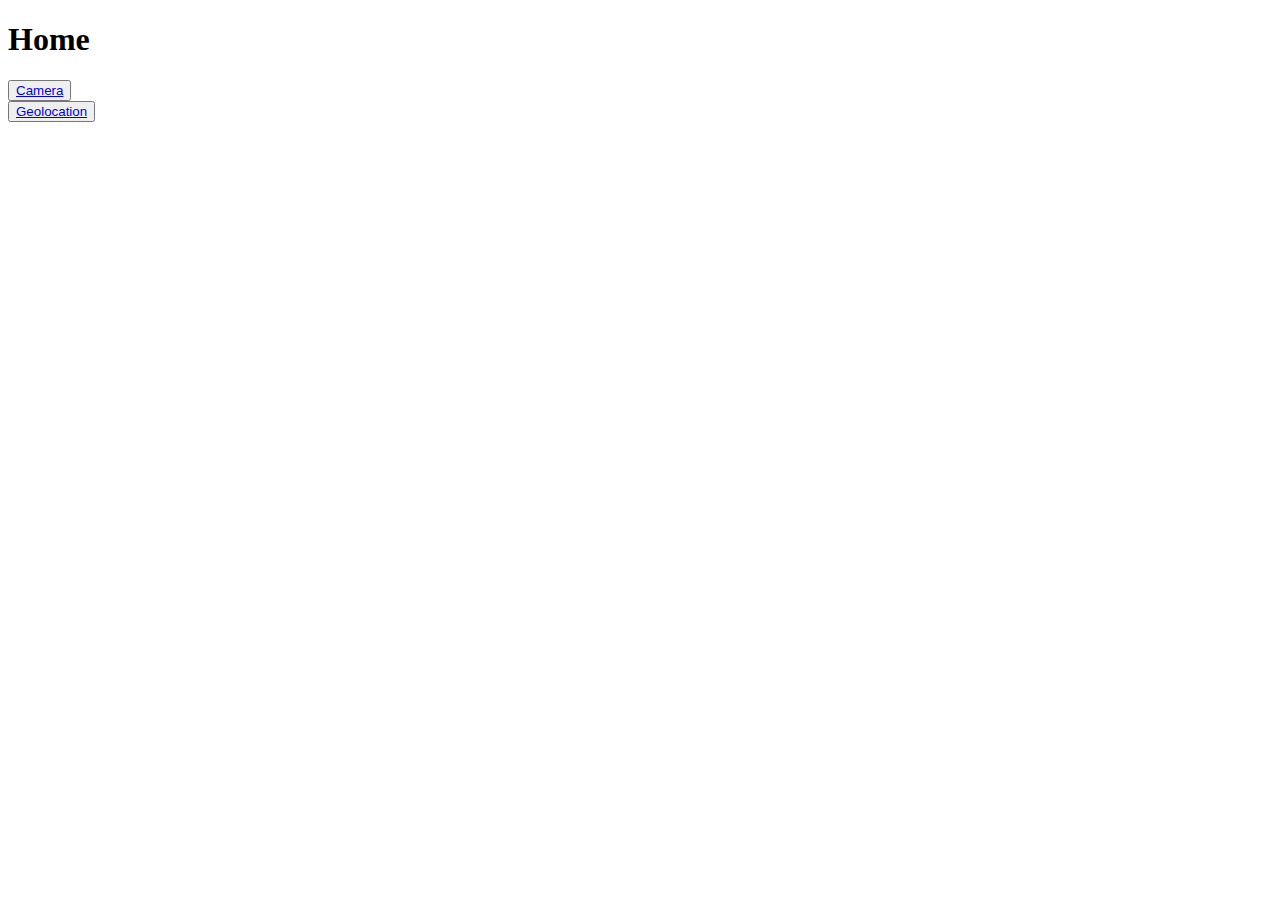
==== index.html @ 5df3c9c8 "Added index HTML" ====
<!DOCTYPE html>
<html lang="en">
    <head>
        <meta charset="UTF-8">
        <meta name="viewport" content="width=device-width", initial-scale="1.0">
        <title>Geolocation and Camera PWA</title>
        <link rel="stylesheet" href="styles.css">
        <link rel="manifest" href="manifest.json"> <!-- PWA Manifest -->
    </head>

    <body>
        <h1>Home</h1>

        <div>
            <button id="locationPage">
                <a href="pages/camera.html">Camera</a>
            </button>
        </div>

        
        <div>
            <button id="locationPage">
                <a href="pages/geolocation.html">Geolocation</a>
            </button>
        </div>

    <script src="js/app.js"></script>
    </body>
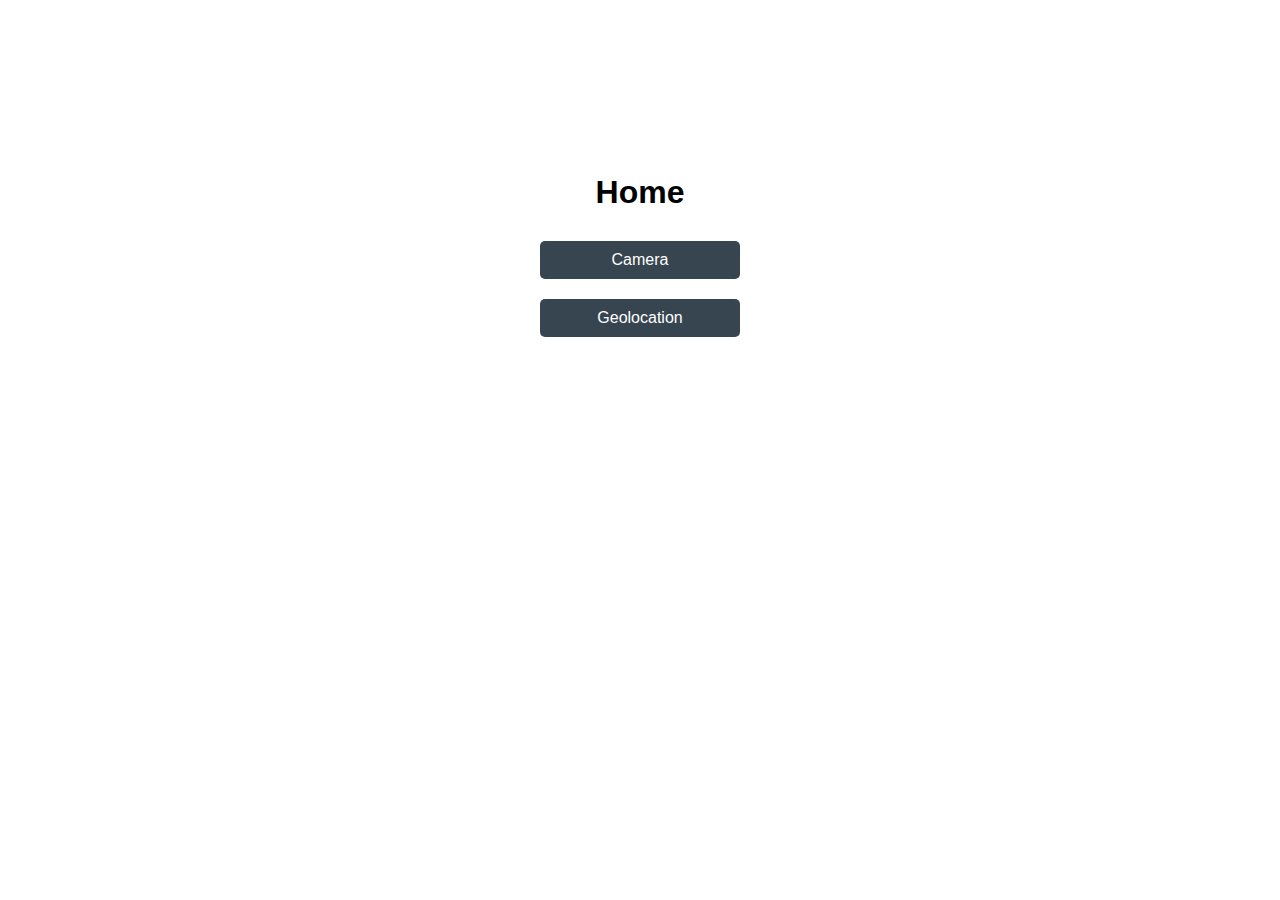
==== commit 8dd458cc: "Created homepage with styling." ====
--- a/index.html
+++ b/index.html
@@ -4,7 +4,7 @@
         <meta charset="UTF-8">
         <meta name="viewport" content="width=device-width", initial-scale="1.0">
         <title>Geolocation and Camera PWA</title>
-        <link rel="stylesheet" href="styles.css">
+        <link rel="stylesheet" href="css/styles.css">
         <link rel="manifest" href="manifest.json"> <!-- PWA Manifest -->
     </head>
 
@@ -25,4 +25,5 @@
         </div>
 
     <script src="js/app.js"></script>
-    </body>+    </body>
+</html>--- a/css/styles.css
+++ b/css/styles.css
@@ -0,0 +1,39 @@
+body{
+    display: flex;
+    flex-direction: column; /* Align items ontop of one another, default would be row */ 
+    justify-content: center;
+    align-items: center;
+    height: 100vh; /* Body to be same height as viewport */
+    margin-top: -200px;
+    text-align: center;
+    font-family: Arial, Helvetica, sans-serif;
+}
+
+h1{
+    margin-bottom: 20px;
+}
+
+div{
+    margin: 10px 0; /* Add a gap between buttons */
+}
+
+button{
+    width: 200px;
+    padding: 10px;
+    background-color: #36454F;
+    color: white;
+    border: none;
+    border-radius: 5px;
+    cursor: pointer;
+    font-size: 16px;
+    text-align: center;
+}
+
+button a{
+    color: white;
+    text-decoration: none;
+    display: block;
+    width: 100%; /* Makes whole button clickable */
+    height: 100%; /* Makes whole button clickable */
+    
+}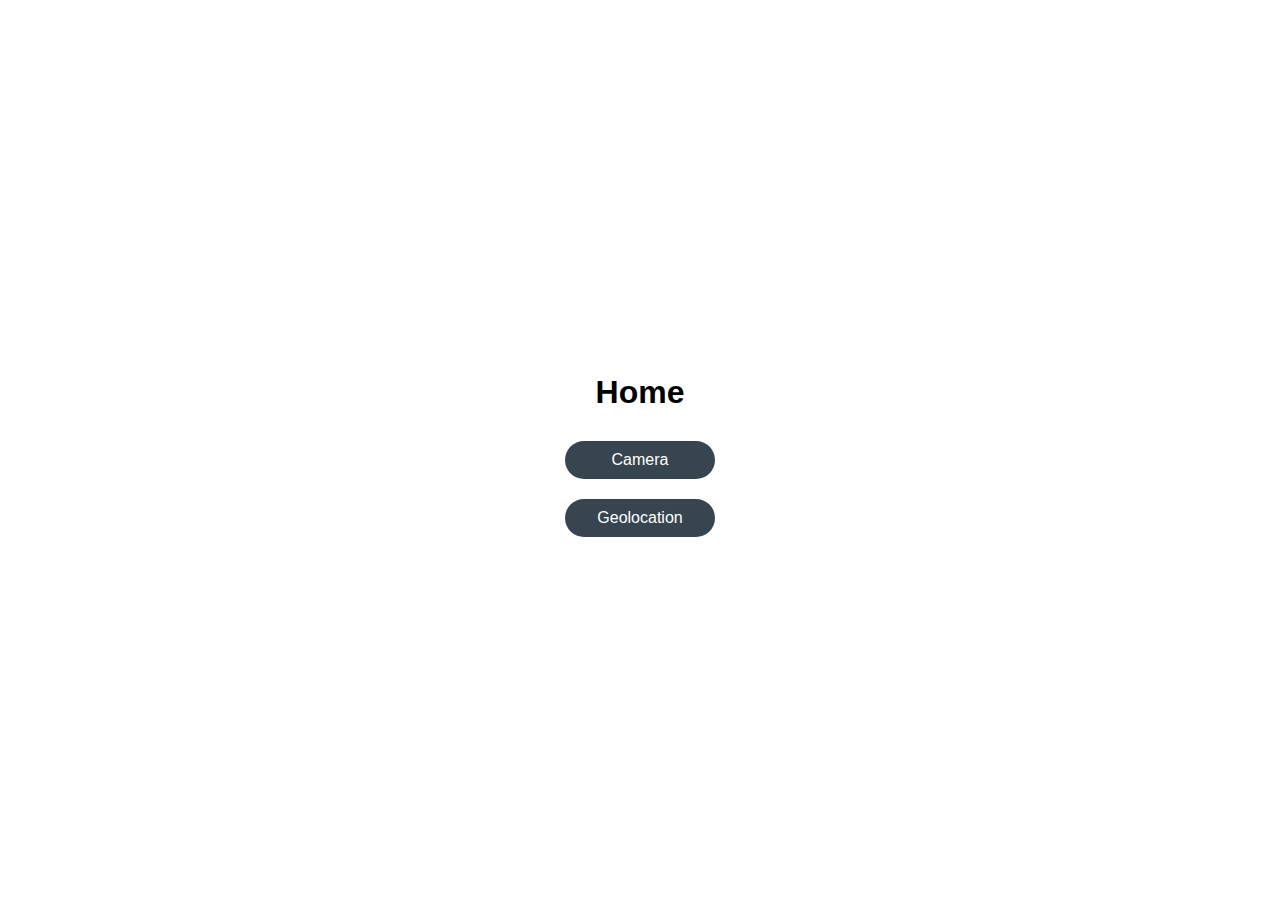
==== commit cefef253: "Updated Comments" ====
--- a/index.html
+++ b/index.html
@@ -1,29 +1,29 @@
-<!DOCTYPE html>
-<html lang="en">
-    <head>
-        <meta charset="UTF-8">
-        <meta name="viewport" content="width=device-width", initial-scale="1.0">
-        <title>Geolocation and Camera PWA</title>
-        <link rel="stylesheet" href="css/styles.css">
-        <link rel="manifest" href="manifest.json"> <!-- PWA Manifest -->
-    </head>
-
-    <body>
-        <h1>Home</h1>
-
-        <div>
-            <button id="locationPage">
-                <a href="pages/camera.html">Camera</a>
-            </button>
-        </div>
-
-        
-        <div>
-            <button id="locationPage">
-                <a href="pages/geolocation.html">Geolocation</a>
-            </button>
-        </div>
-
-    <script src="js/app.js"></script>
-    </body>
+<!DOCTYPE html>
+<html lang="en">
+    <head>
+        <meta charset="UTF-8">
+        <meta name="viewport" content="width=device-width", initial-scale="1.0">
+        <title>Geolocation and Camera PWA</title>
+        <link rel="stylesheet" href="css/styles.css">
+        <link rel="manifest" href="manifest.json"> <!-- PWA Manifest to provide metadata -->
+    </head>
+
+    <body>
+        <h1>Home</h1>
+
+        <div>
+            <button id="locationPage">
+                <a href="pages/camera.html">Camera</a>
+            </button>
+        </div>
+
+        
+        <div>
+            <button id="locationPage">
+                <a href="pages/geolocation.html">Geolocation</a>
+            </button>
+        </div>
+
+    <script src="js/app.js"></script> <!-- Script to register service-worker -->
+    </body>
 </html>--- a/css/styles.css
+++ b/css/styles.css
@@ -1,39 +1,67 @@
-body{
-    display: flex;
-    flex-direction: column; /* Align items ontop of one another, default would be row */ 
-    justify-content: center;
-    align-items: center;
-    height: 100vh; /* Body to be same height as viewport */
-    margin-top: -200px;
-    text-align: center;
-    font-family: Arial, Helvetica, sans-serif;
-}
-
-h1{
-    margin-bottom: 20px;
-}
-
-div{
-    margin: 10px 0; /* Add a gap between buttons */
-}
-
-button{
-    width: 200px;
-    padding: 10px;
-    background-color: #36454F;
-    color: white;
-    border: none;
-    border-radius: 5px;
-    cursor: pointer;
-    font-size: 16px;
-    text-align: center;
-}
-
-button a{
-    color: white;
-    text-decoration: none;
-    display: block;
-    width: 100%; /* Makes whole button clickable */
-    height: 100%; /* Makes whole button clickable */
-    
-}+body {
+    display: flex;
+    flex-direction: column; /* buttons will be on top of eachother - column alignment */
+    justify-content: center; /* Centre items vertically */
+    align-items: center; /* Centre items horizontally */
+    min-height: 100vh; 
+    text-align: center;
+    font-family: Arial, Helvetica, sans-serif;
+    margin: 0;
+    padding: 20px; 
+    box-sizing: border-box; 
+}
+
+h1 {
+    margin-bottom: 20px; 
+}
+
+div {
+    margin: 10px 0; /* Gap between buttons */
+}
+
+button {
+    width: 150px;
+    padding: 10px;
+    background-color: #36454F;
+    color: white;
+    border: none;
+    border-radius: 20px;
+    cursor: pointer;
+    font-size: 16px;
+    text-align: center;
+}
+
+button a {
+    color: white;
+    text-decoration: none;
+    display: block;
+    width: 100%; /* Anchor element to fill the whole of it's parent (button) making the whole button clickable */
+    height: 100%; /* Anchor element to fill the whole of it's parent (button) making the whole button clickable */
+}
+
+video {
+    max-width: 100%; 
+    height: auto; 
+    margin-top: 20px;
+    margin-bottom: 20px;
+}
+
+img {
+    max-width: 100%; 
+    height: auto; 
+    margin-top: 20px;
+}
+
+
+canvas {
+    display: none;
+}
+
+#capture {
+    display: none; 
+}
+
+#photo {
+    display: none;
+}
+
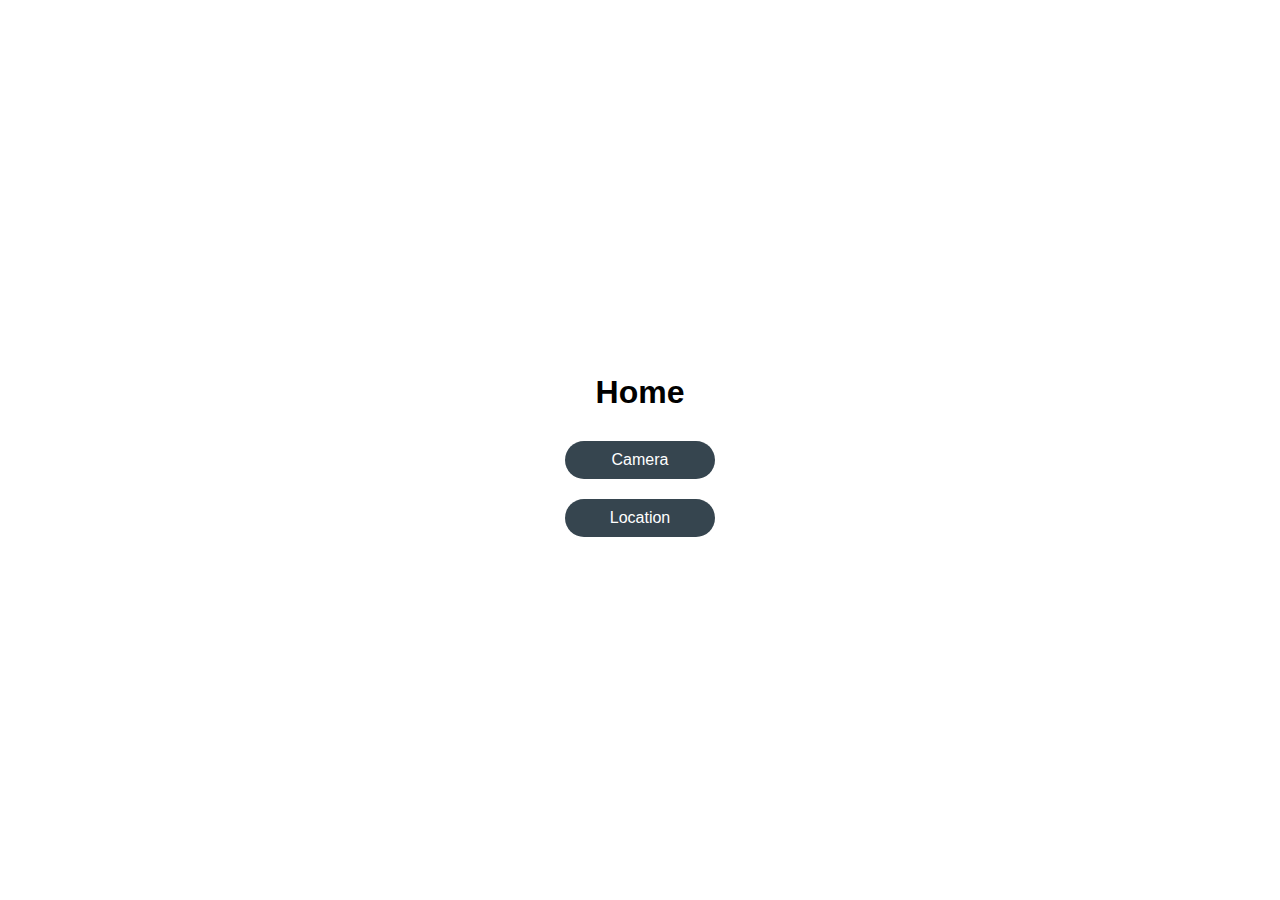
==== commit e9c170e7: "Changed geolocation to location in titles and buttons. Modied open camera method to open rear camera" ====
--- a/index.html
+++ b/index.html
@@ -12,15 +12,17 @@
         <h1>Home</h1>
 
         <div>
-            <button id="locationPage">
+            <!--Button to Camera Page-->
+            <button id="cameraPage">
                 <a href="pages/camera.html">Camera</a>
             </button>
         </div>
 
         
         <div>
+            <!--Button to Geolocation Page-->
             <button id="locationPage">
-                <a href="pages/geolocation.html">Geolocation</a>
+                <a href="pages/geolocation.html">Location</a>
             </button>
         </div>
 
--- a/css/styles.css
+++ b/css/styles.css
@@ -26,7 +26,6 @@
     color: white;
     border: none;
     border-radius: 20px;
-    cursor: pointer;
     font-size: 16px;
     text-align: center;
 }
@@ -57,11 +56,28 @@
     display: none;
 }
 
-#capture {
+#captureButton {
     display: none; 
 }
 
-#photo {
+#photoDisplay {
     display: none;
 }
 
+/* Loading indicator */
+.loader {
+  border: 16px solid #f3f3f3;        
+  border-top: 16px solid #36454F;     
+  border-radius: 50%;
+  width: 120px;
+  height: 120px;
+  animation: spin 2s linear infinite;
+  margin: 20px auto;
+}
+
+@keyframes spin {
+  0% { transform: rotate(0deg); }
+  100% { transform: rotate(360deg); }
+}
+
+
